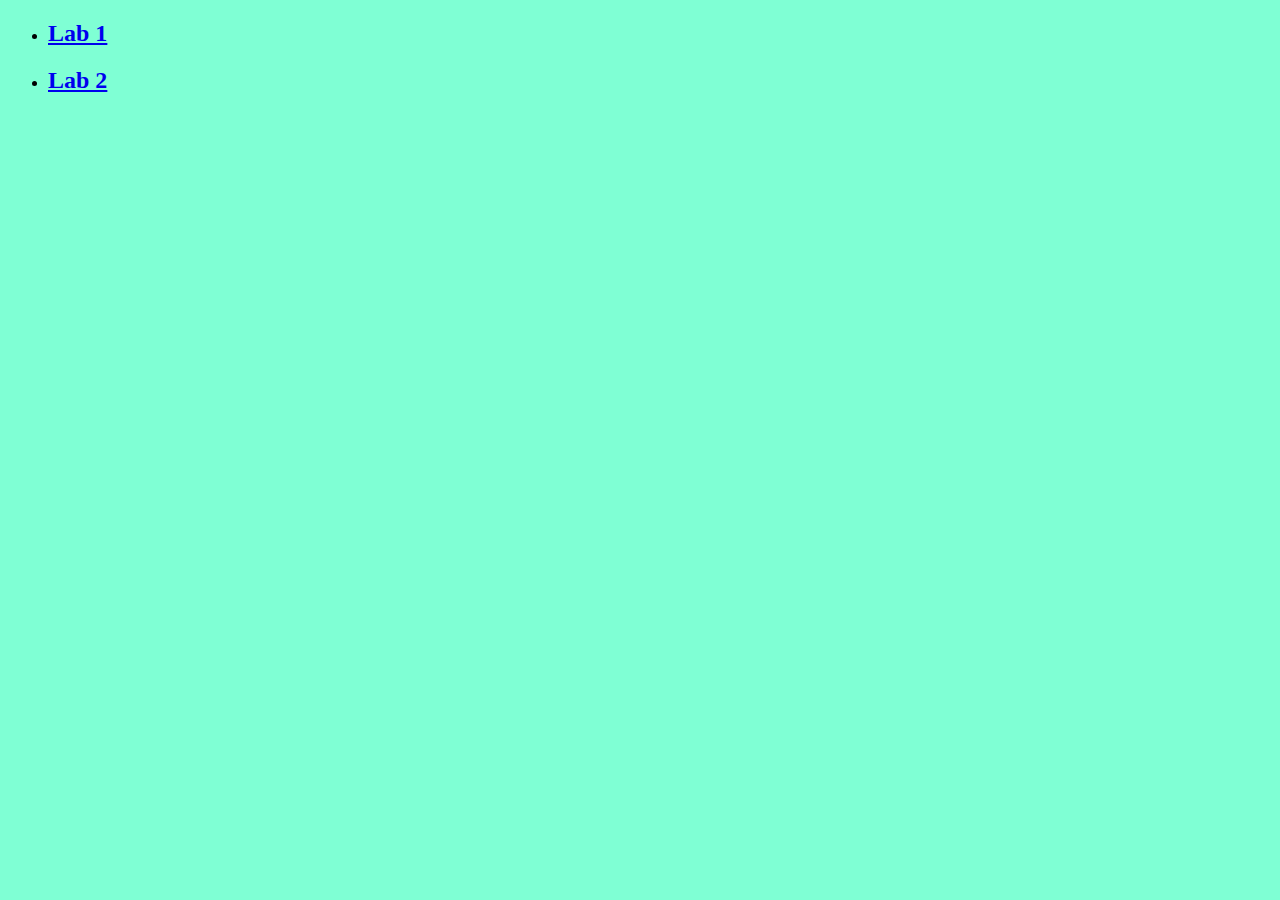
==== index.html @ 0e6e2122 "Update index.html" ====
<!DOCTYPE html>
<html lang="en">
<head>
    <meta charset="UTF-8">
    <meta name="viewport" content="width=device-width, initial-scale=1.0">
    <title>Assignment1</title>
    <link rel="stylesheet" href="main.css">
    <style>
        body{background-color: aquamarine;}
        h1{color: blue;
            font-size: 35px;}
    </style>
</head>
<body>
    <ul>
        <li><h2><a href="./lab 1/index1.html">Lab 1</a></h2></li>
        <li><h2><a href="./lab 2/index2.html">Lab 2</a></h2></li>
    </ul>
</body>
</html>
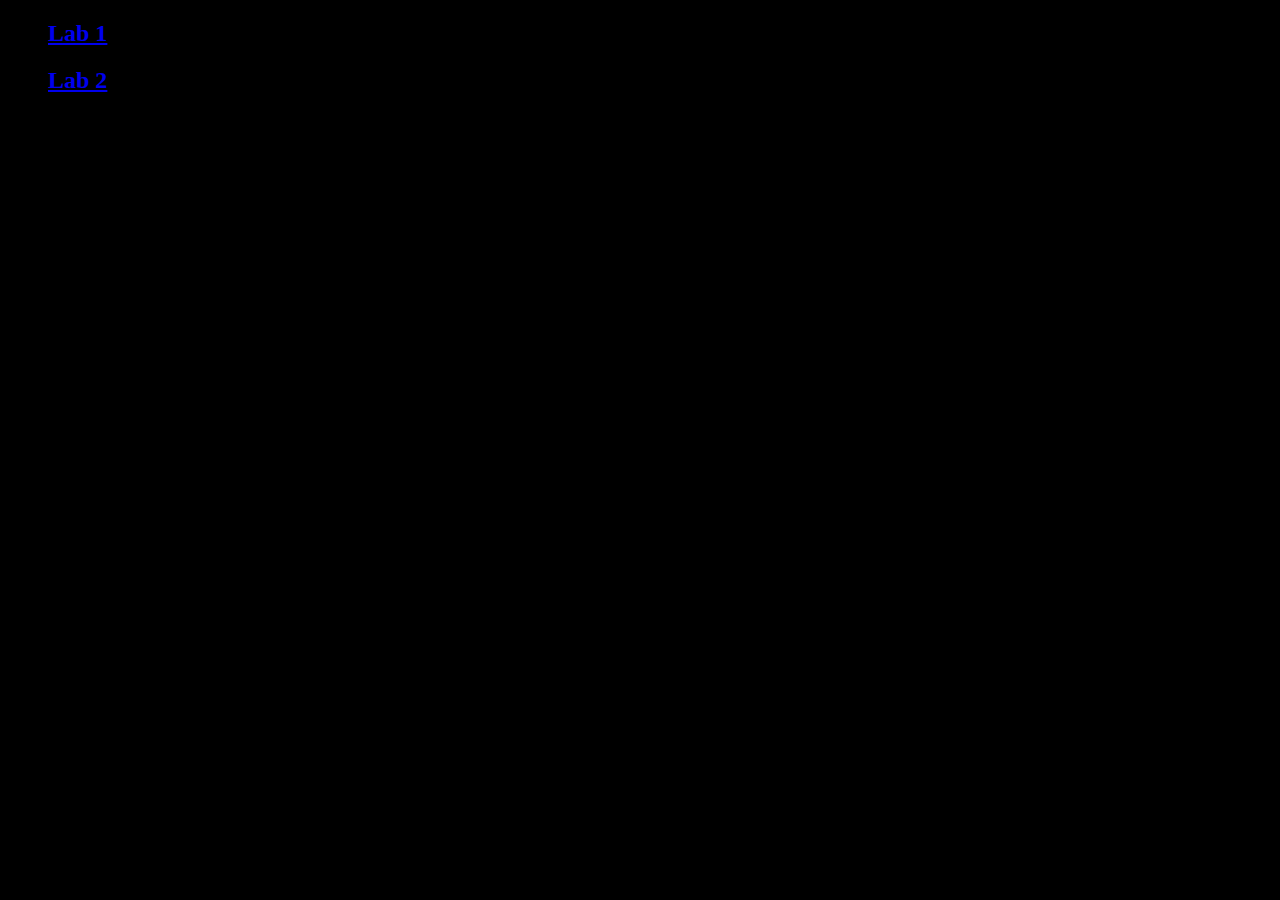
==== commit 87ade7fb: "Update index.html" ====
--- a/index.html
+++ b/index.html
@@ -3,11 +3,11 @@
 <head>
     <meta charset="UTF-8">
     <meta name="viewport" content="width=device-width, initial-scale=1.0">
-    <title>Assignment1</title>
+    <title>Bài Tập</title>
     <link rel="stylesheet" href="main.css">
     <style>
-        body{background-color: aquamarine;}
-        h1{color: blue;
+        body{background-color:black;}
+        h1{color:aliceblue;
             font-size: 35px;}
     </style>
 </head>
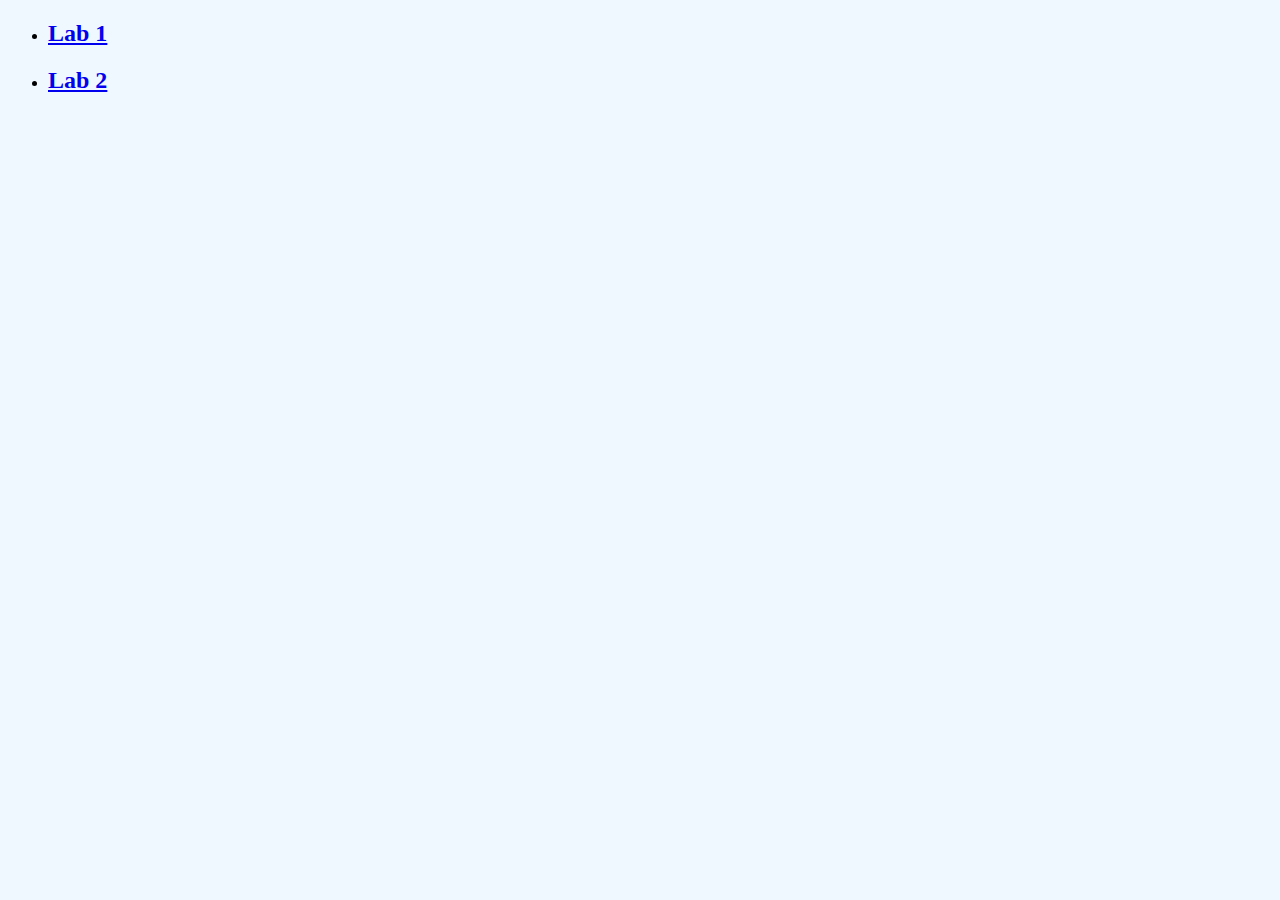
==== commit 20c9f308: "Update index.html" ====
--- a/index.html
+++ b/index.html
@@ -6,8 +6,8 @@
     <title>Bài Tập</title>
     <link rel="stylesheet" href="main.css">
     <style>
-        body{background-color:black;}
-        h1{color:aliceblue;
+        body{background-color:aliceblue;}
+        h1{color:black;
             font-size: 35px;}
     </style>
 </head>
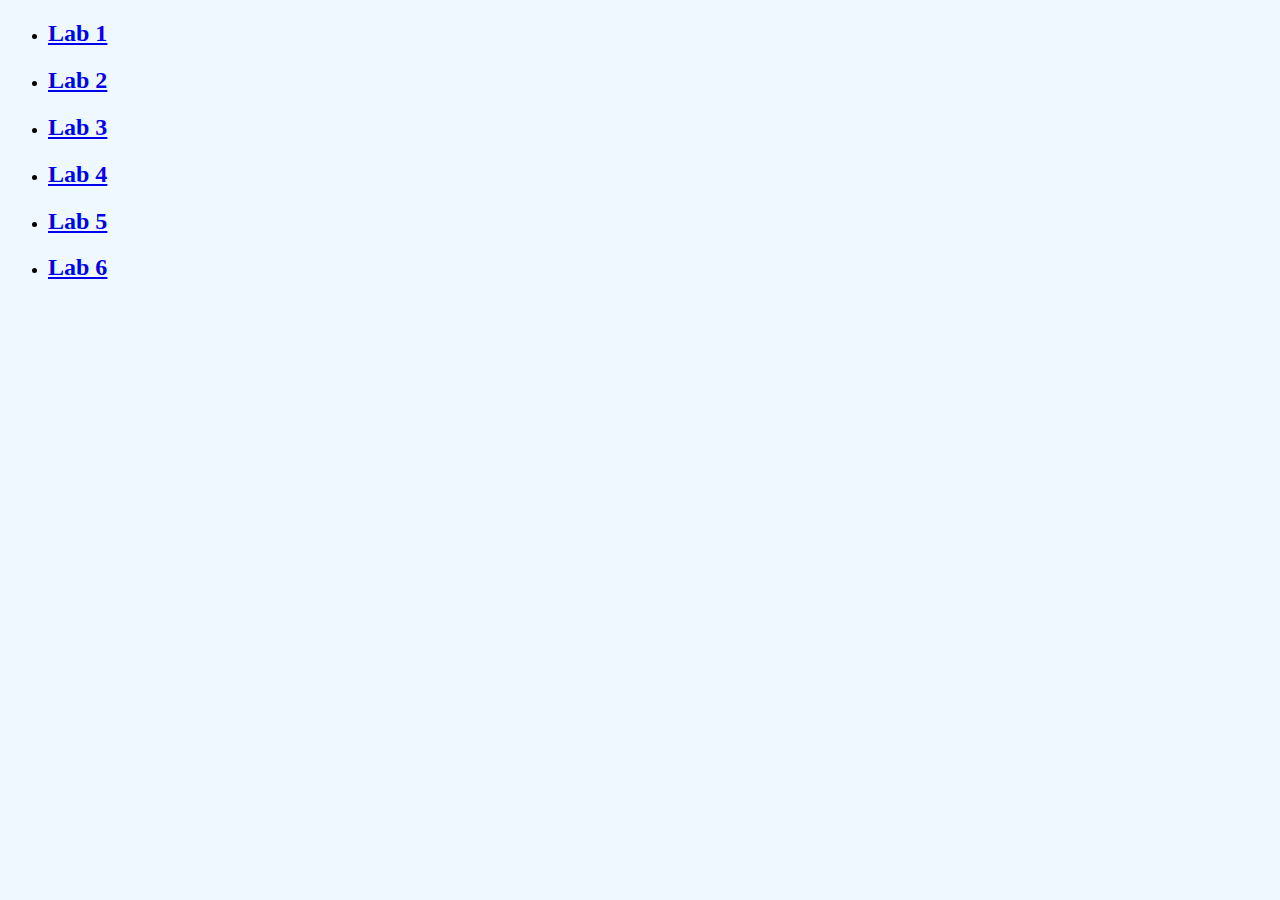
==== commit 82f34fc6: "uploadd" ====
--- a/index.html
+++ b/index.html
@@ -15,6 +15,11 @@
     <ul>
         <li><h2><a href="./lab 1/index1.html">Lab 1</a></h2></li>
         <li><h2><a href="./lab 2/index2.html">Lab 2</a></h2></li>
+        <li><h2><a href="./lab 3/index3.html">Lab 3</a></h2></li>
+        <li><h2><a href="./lab 4/index4.html">Lab 4</a></h2></li>
+        <li><h2><a href="./lab 5/index5.html">Lab 5</a></h2></li>
+        <li><h2><a href="./lab 6/index6.html">Lab 6</a></h2></li>
+        
     </ul>
 </body>
 </html>
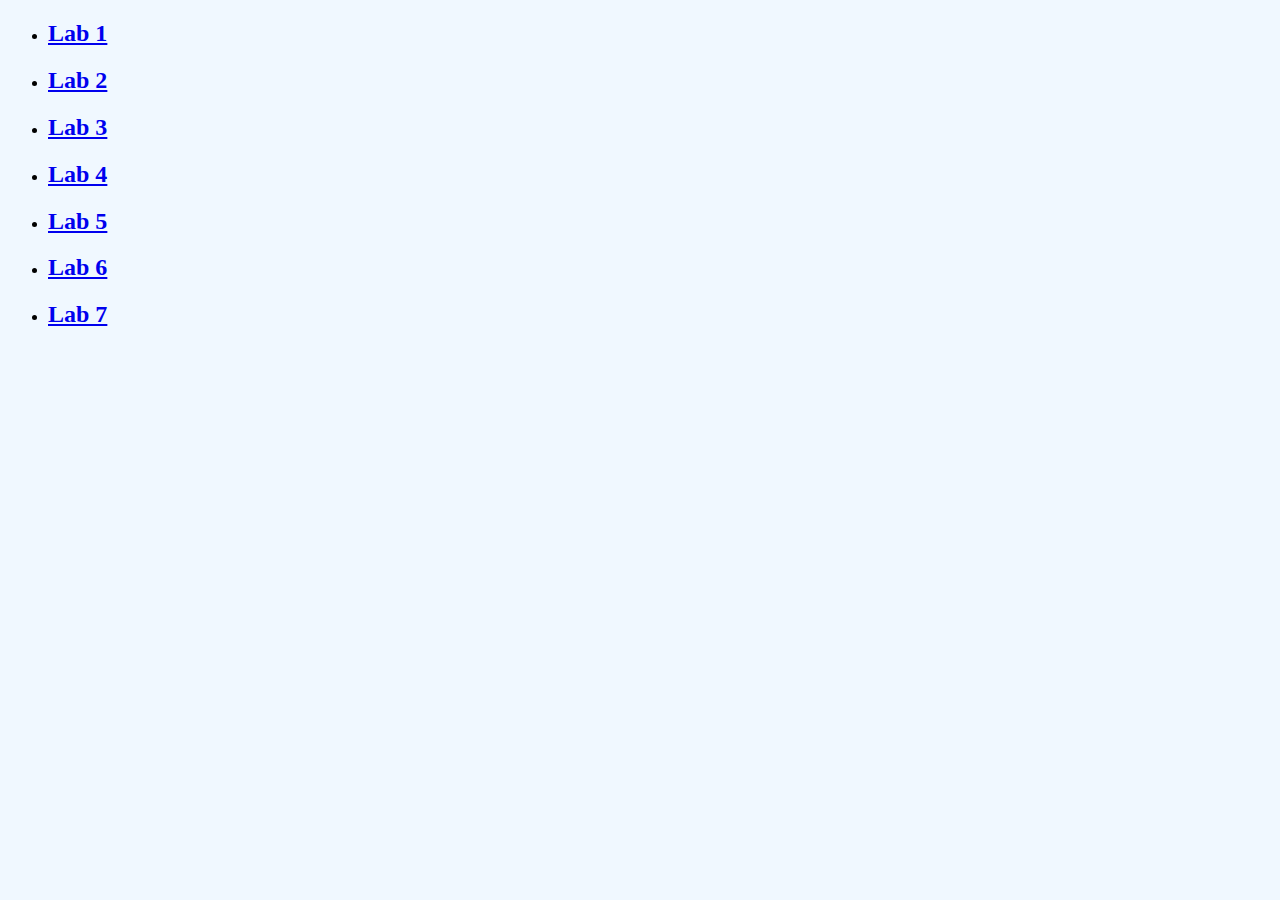
==== commit 7164c6d1: "updatee 1" ====
--- a/index.html
+++ b/index.html
@@ -15,11 +15,11 @@
     <ul>
         <li><h2><a href="./lab 1/index1.html">Lab 1</a></h2></li>
         <li><h2><a href="./lab 2/index2.html">Lab 2</a></h2></li>
-        <li><h2><a href="./lab 3/index3.html">Lab 3</a></h2></li>
-        <li><h2><a href="./lab 4/index4.html">Lab 4</a></h2></li>
-        <li><h2><a href="./lab 5/index5.html">Lab 5</a></h2></li>
-        <li><h2><a href="./lab 6/index6.html">Lab 6</a></h2></li>
-        
+        <li><h2><a href="./LAB3/index3.html ">Lab 3</a></h2></li>
+        <li><h2><a href="./lab4/index4.html">Lab 4</a></h2></li>
+        <li><h2><a href="./lab5/index5.html">Lab 5</a></h2></li>
+        <li><h2><a href="./lab6/index6.html">Lab 6</a></h2></li>
+        <li><h2><a href="./website_cá_nhân/index7.html">Lab 7</a></h2></li>
     </ul>
 </body>
 </html>
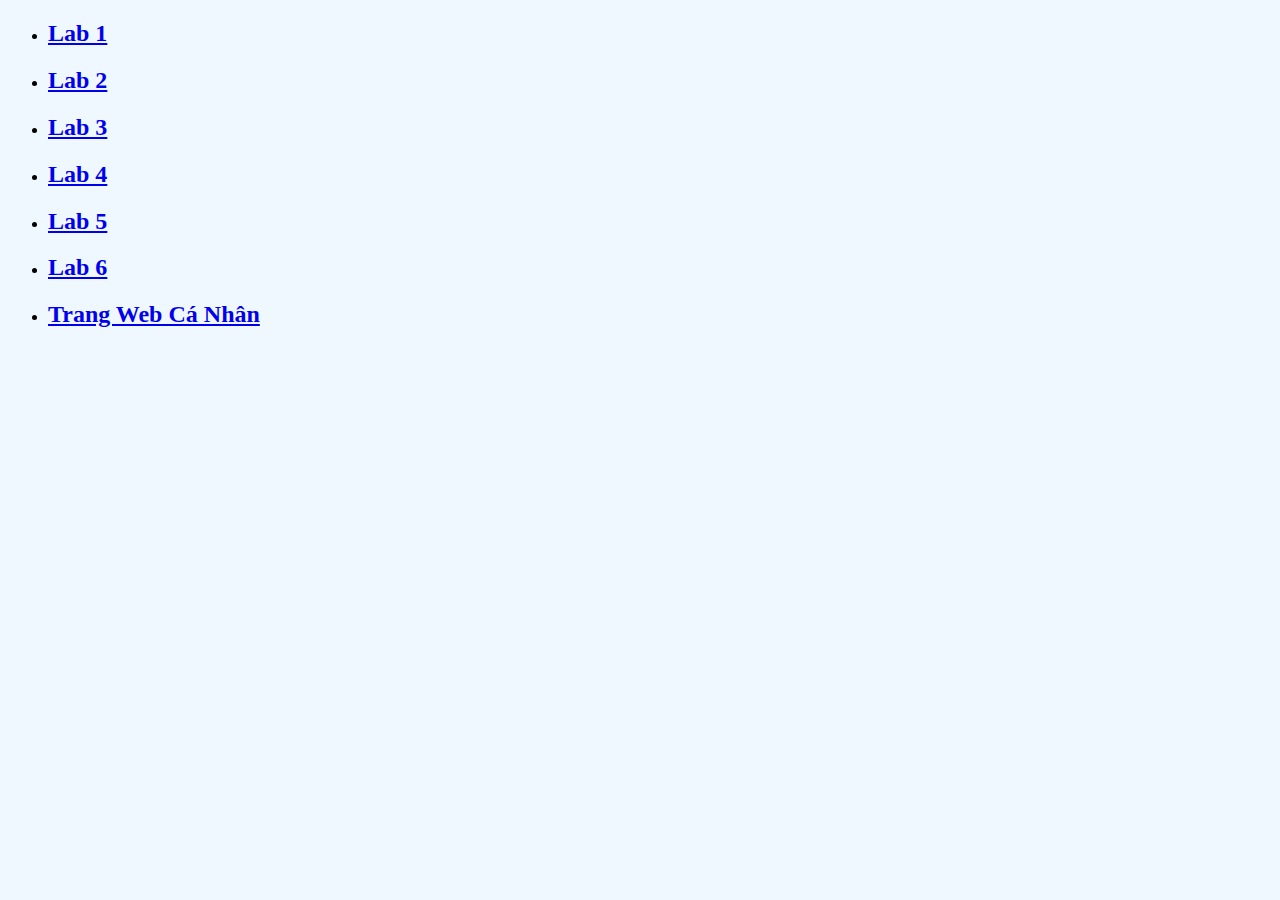
==== commit 6b60df28: "Update index.html" ====
--- a/index.html
+++ b/index.html
@@ -19,7 +19,7 @@
         <li><h2><a href="./lab4/index4.html">Lab 4</a></h2></li>
         <li><h2><a href="./lab5/index5.html">Lab 5</a></h2></li>
         <li><h2><a href="./lab6/index6.html">Lab 6</a></h2></li>
-        <li><h2><a href="./website_cá_nhân/index7.html">Lab 7</a></h2></li>
+        <li><h2><a href="./website_cá_nhân/index7.html">Trang Web Cá Nhân</a></h2></li>
     </ul>
 </body>
 </html>
